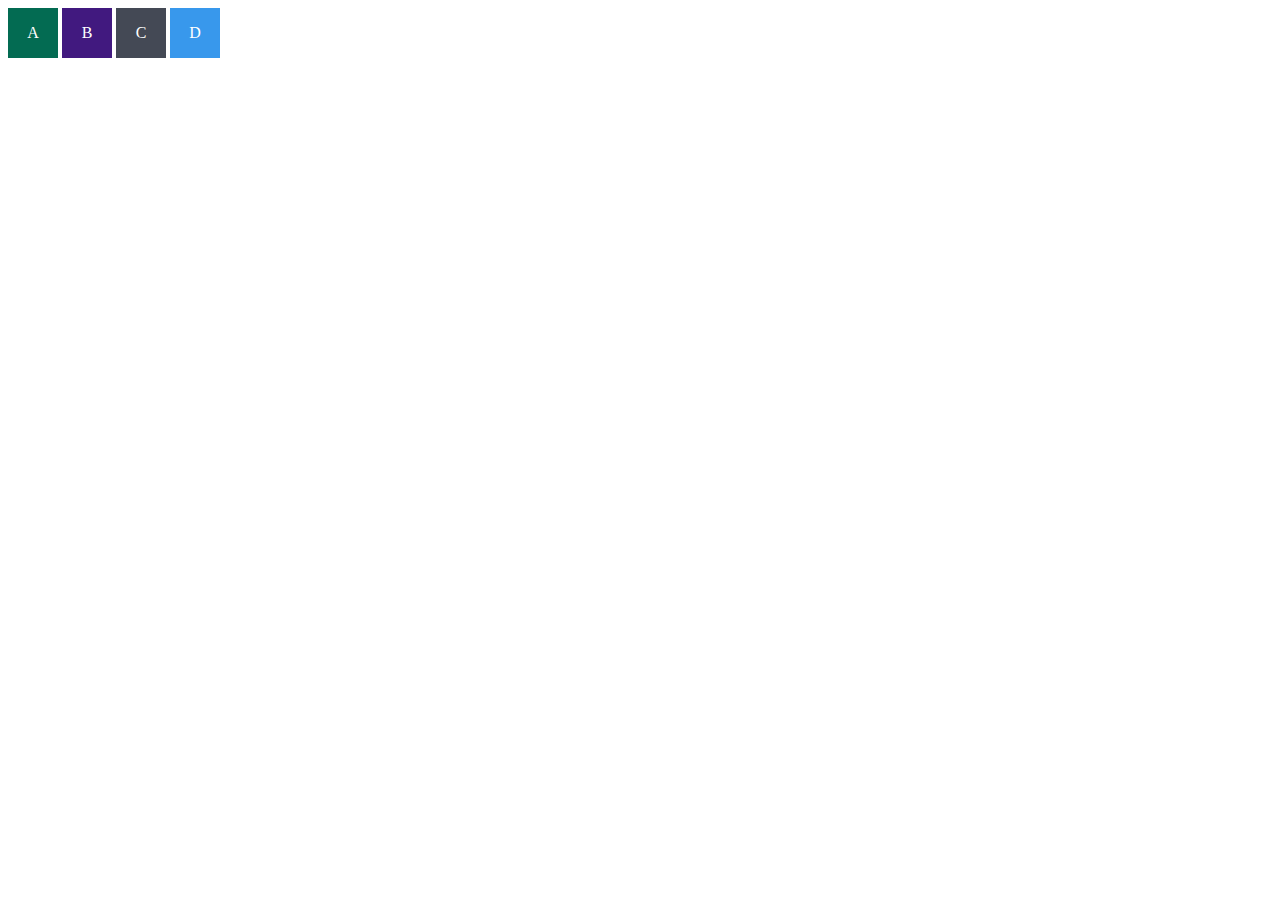
==== Fundamentos-Bru/secao-02-introducao-html-e-css/dia-03-html-css-seletores-posicionamento/index.html @ 0775789a "adiciona codigo copiado do exercicio dia 03 secao 02, adiciona codigos no html e no style.css" ====
<!DOCTYPE html>
<html lang="pt-br">
<head>
  <meta charset="UTF-8">
  <meta name="viewport" content="width=device-width, initial-scale=1.0">
  <title>Exercício: box model</title>
  <link rel="stylesheet" href="style.css">
</head>
<body>
  <div class="caixa width-and-height" style="background: #036b52">A</div>
  <div class="caixa width-and-height padding" style="background: #41197f;">B</div>
  <div class="caixa width-and-height padding margin" style="background: #444955">C</div>
  <div class="caixa width-and-height padding margin border" style="background: #3898EC">D</div>
</body>
</html>
---- Fundamentos-Bru/secao-02-introducao-html-e-css/dia-03-html-css-seletores-posicionamento/style.css ----
.caixa {
    color: white;
    display: inline-block;
    line-height: 50px;
    text-align: center;
    vertical-align: top;
  }
  
  .width-and-height {
    height: 50px;
    width: 50px;
  }
  
  /* insira na classe abaixo um padding de 20px para aplicá-lo aos itens B, C e D */
  .padding {
  
  }
  
  /* insira na classe abaixo uma margem de 30px para aplicá-la aos itens C e D */
  .margin {
  
  }
  
  /* insira na classe abaixo uma borda com valor '5px solid black' para aplicá-la ao item D */
  .border {
    
  }
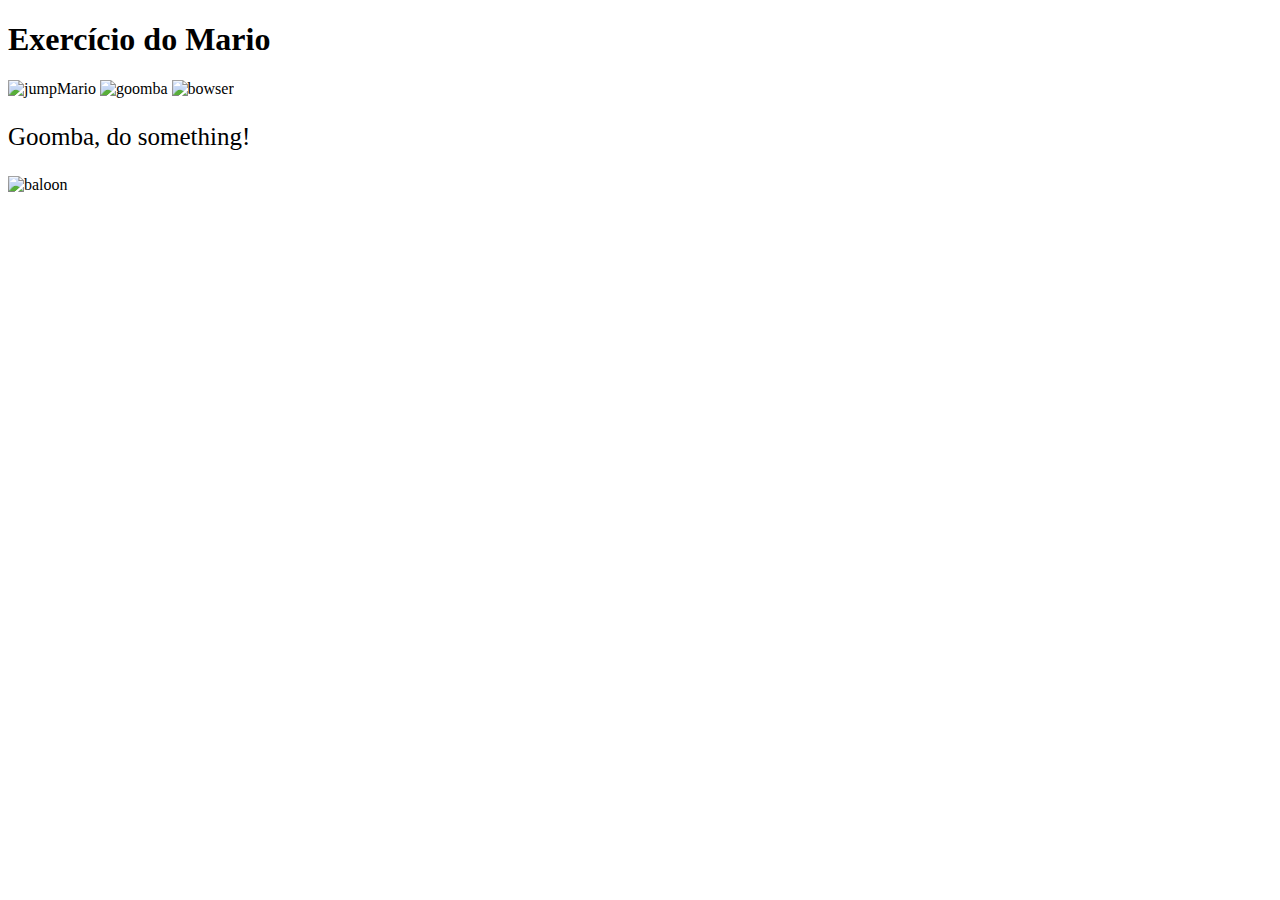
==== commit b200e28f: "adiciona mudancas no codigo para o exercicios do mario html e css" ====
--- a/Fundamentos-Bru/secao-02-introducao-html-e-css/dia-03-html-css-seletores-posicionamento/index.html
+++ b/Fundamentos-Bru/secao-02-introducao-html-e-css/dia-03-html-css-seletores-posicionamento/index.html
@@ -1,15 +1,18 @@
 <!DOCTYPE html>
 <html lang="pt-br">
-<head>
-  <meta charset="UTF-8">
-  <meta name="viewport" content="width=device-width, initial-scale=1.0">
-  <title>Exercício: box model</title>
-  <link rel="stylesheet" href="style.css">
-</head>
-<body>
-  <div class="caixa width-and-height" style="background: #036b52">A</div>
-  <div class="caixa width-and-height padding" style="background: #41197f;">B</div>
-  <div class="caixa width-and-height padding margin" style="background: #444955">C</div>
-  <div class="caixa width-and-height padding margin border" style="background: #3898EC">D</div>
-</body>
+  <head>
+    <meta charset="UTF-8">
+    <title>Mario</title>
+    <link rel="stylesheet" href="./style.css" />
+  </head>
+  <body>
+    <h1>Exercício do Mario</h1>
+    <img src="https://bit.ly/39HLUyi" alt="jumpMario" class="super-mario" />
+    <img src="https://bit.ly/3arGfMc" alt="goomba" class="goomba" />
+    <img src="https://bit.ly/3AVnjks" alt="bowser" class="bowser" />
+    <p class="speach">
+      Goomba, do something!
+    </p>
+    <img src="https://bit.ly/3tmxgED" alt="baloon" class="baloon" />
+  </body>
 </html>--- a/Fundamentos-Bru/secao-02-introducao-html-e-css/dia-03-html-css-seletores-posicionamento/style.css
+++ b/Fundamentos-Bru/secao-02-introducao-html-e-css/dia-03-html-css-seletores-posicionamento/style.css
@@ -1,27 +1,19 @@
-.caixa {
-    color: white;
-    display: inline-block;
-    line-height: 50px;
-    text-align: center;
-    vertical-align: top;
+.super-mario {
+    width: 200px;
   }
   
-  .width-and-height {
-    height: 50px;
-    width: 50px;
+  .goomba {
+    width: 100px;
   }
   
-  /* insira na classe abaixo um padding de 20px para aplicá-lo aos itens B, C e D */
-  .padding {
+  .baloon {
   
   }
   
-  /* insira na classe abaixo uma margem de 30px para aplicá-la aos itens C e D */
-  .margin {
-  
+  .speach {
+    font-size: 25px;
   }
   
-  /* insira na classe abaixo uma borda com valor '5px solid black' para aplicá-la ao item D */
-  .border {
-    
+  .bowser {
+    width: 200px;
   }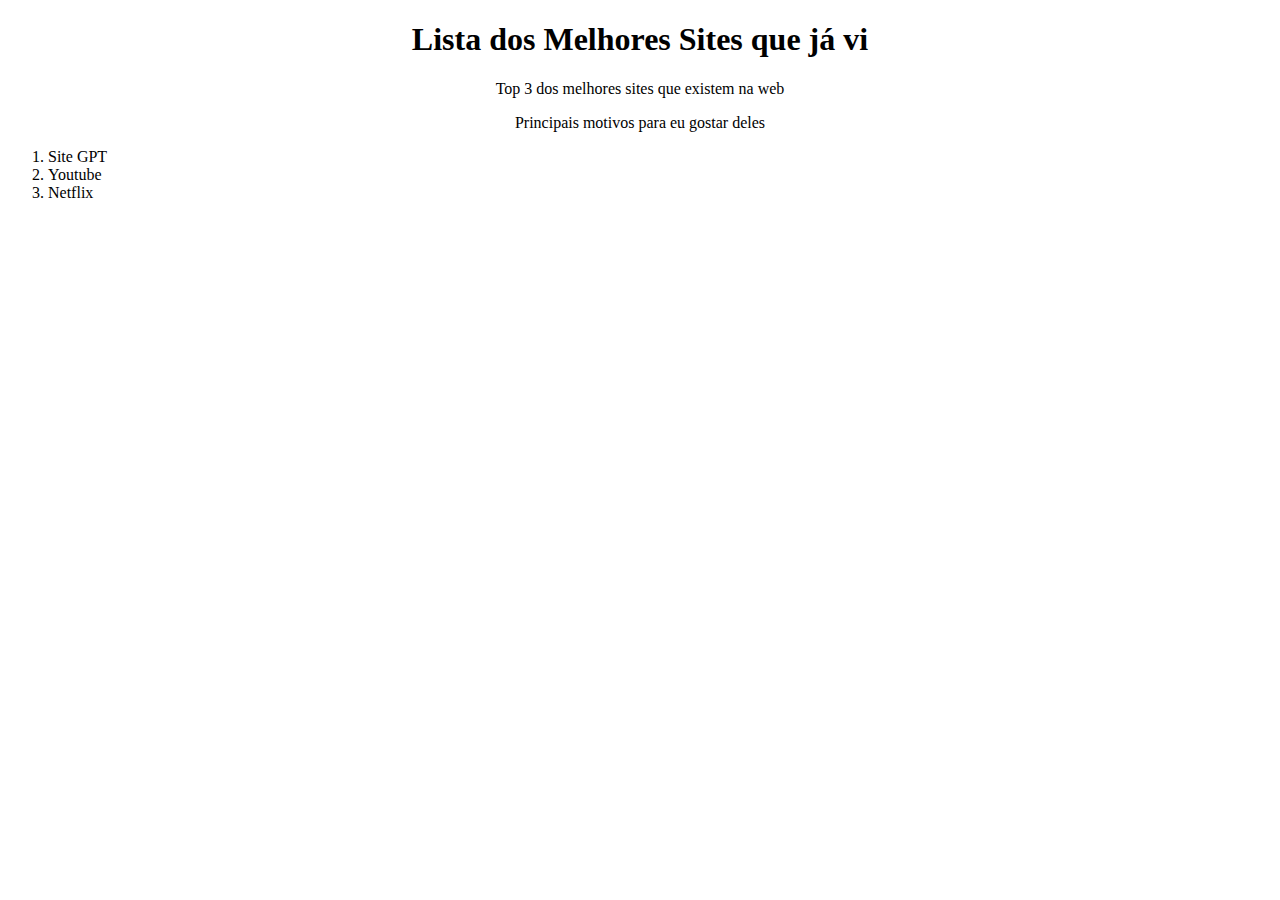
==== commit 5711908c: "adiciona atividade nova de agrupamento de seletores, lista dos melhores sites que ja vi e muda o p e" ====
--- a/Fundamentos-Bru/secao-02-introducao-html-e-css/dia-03-html-css-seletores-posicionamento/index.html
+++ b/Fundamentos-Bru/secao-02-introducao-html-e-css/dia-03-html-css-seletores-posicionamento/index.html
@@ -2,17 +2,17 @@
 <html lang="pt-br">
   <head>
     <meta charset="UTF-8">
-    <title>Mario</title>
-    <link rel="stylesheet" href="./style.css" />
+    <title>Agrupando Seletores</title>
+    <link rel="stylesheet" href="style.css">
   </head>
   <body>
-    <h1>Exercício do Mario</h1>
-    <img src="https://bit.ly/39HLUyi" alt="jumpMario" class="super-mario" />
-    <img src="https://bit.ly/3arGfMc" alt="goomba" class="goomba" />
-    <img src="https://bit.ly/3AVnjks" alt="bowser" class="bowser" />
-    <p class="speach">
-      Goomba, do something!
-    </p>
-    <img src="https://bit.ly/3tmxgED" alt="baloon" class="baloon" />
+    <h1>Lista dos Melhores Sites que já vi</h1>
+    <p>Top 3 dos melhores sites que existem na web</p>
+    <p>Principais motivos para eu gostar deles</p>
+    <ol> 
+        <li>Site GPT</li>
+        <li>Youtube</li>
+        <li>Netflix</li>
+    </ol>
   </body>
 </html>--- a/Fundamentos-Bru/secao-02-introducao-html-e-css/dia-03-html-css-seletores-posicionamento/style.css
+++ b/Fundamentos-Bru/secao-02-introducao-html-e-css/dia-03-html-css-seletores-posicionamento/style.css
@@ -1,19 +1,5 @@
-.super-mario {
-    width: 200px;
-  }
+h1,p {
+    text-align: center;
+}
   
-  .goomba {
-    width: 100px;
-  }
-  
-  .baloon {
-  
-  }
-  
-  .speach {
-    font-size: 25px;
-  }
-  
-  .bowser {
-    width: 200px;
-  }+  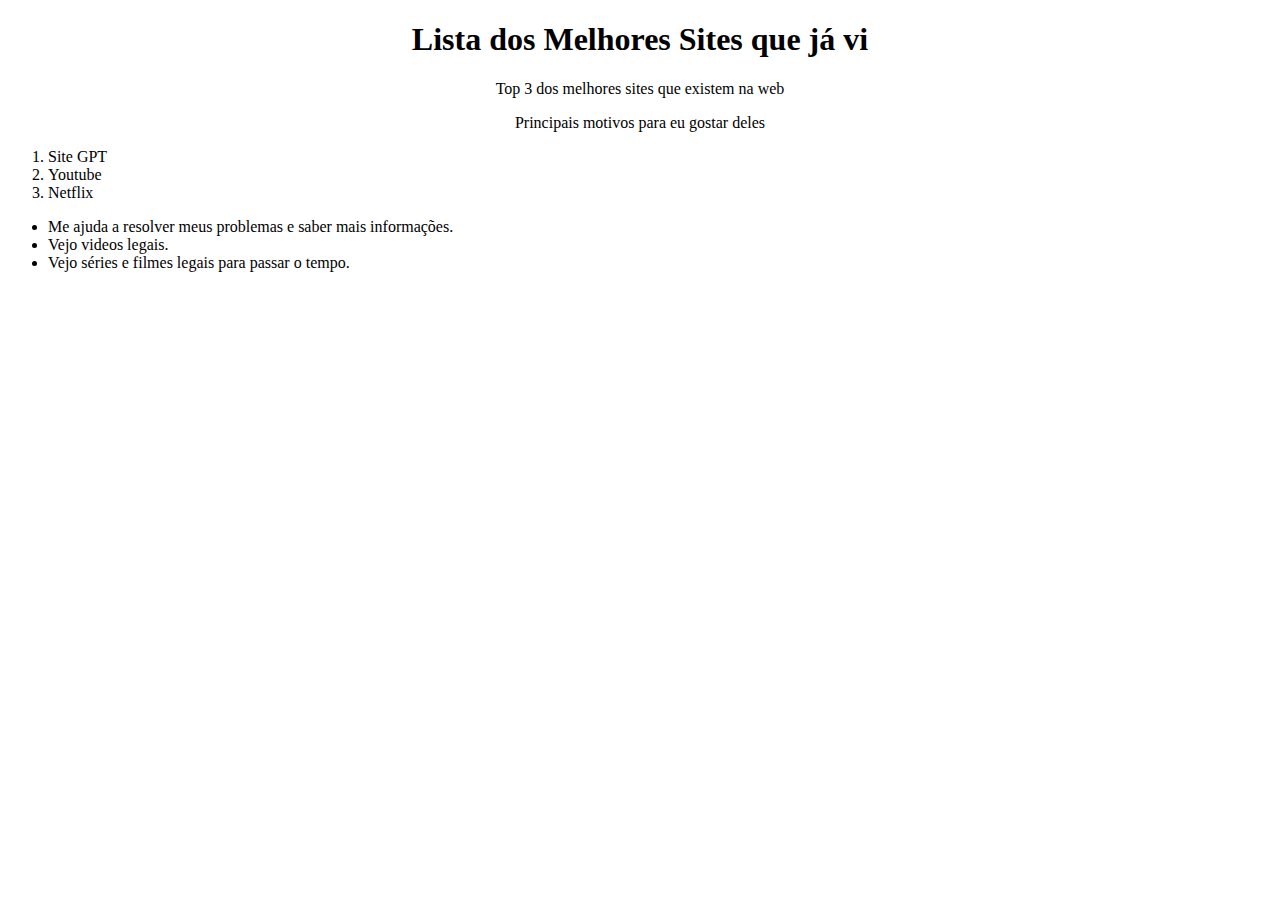
==== commit b3f28e5e: "adiciona lista nao ordenada e ´list-style:none para tirar a marcação de lista de ambas as listas" ====
--- a/Fundamentos-Bru/secao-02-introducao-html-e-css/dia-03-html-css-seletores-posicionamento/index.html
+++ b/Fundamentos-Bru/secao-02-introducao-html-e-css/dia-03-html-css-seletores-posicionamento/index.html
@@ -14,5 +14,11 @@
         <li>Youtube</li>
         <li>Netflix</li>
     </ol>
+    <ul>
+        <li>Me ajuda a resolver meus problemas e saber mais informações.</li>
+        <li>Vejo videos legais.</li>
+        <li>Vejo séries e filmes legais para passar o tempo.</li>
+
+    </ul>
   </body>
 </html>--- a/Fundamentos-Bru/secao-02-introducao-html-e-css/dia-03-html-css-seletores-posicionamento/style.css
+++ b/Fundamentos-Bru/secao-02-introducao-html-e-css/dia-03-html-css-seletores-posicionamento/style.css
@@ -1,5 +1,11 @@
 h1,p {
     text-align: center;
 }
-  
-  +  li:hover {
+    background-color: blueviolet;
+    list-style: none;
+    
+  }
+  li:active {
+    font-family: Impact, Haettenschweiler, 'Arial Narrow Bold', sans-serif;
+  }
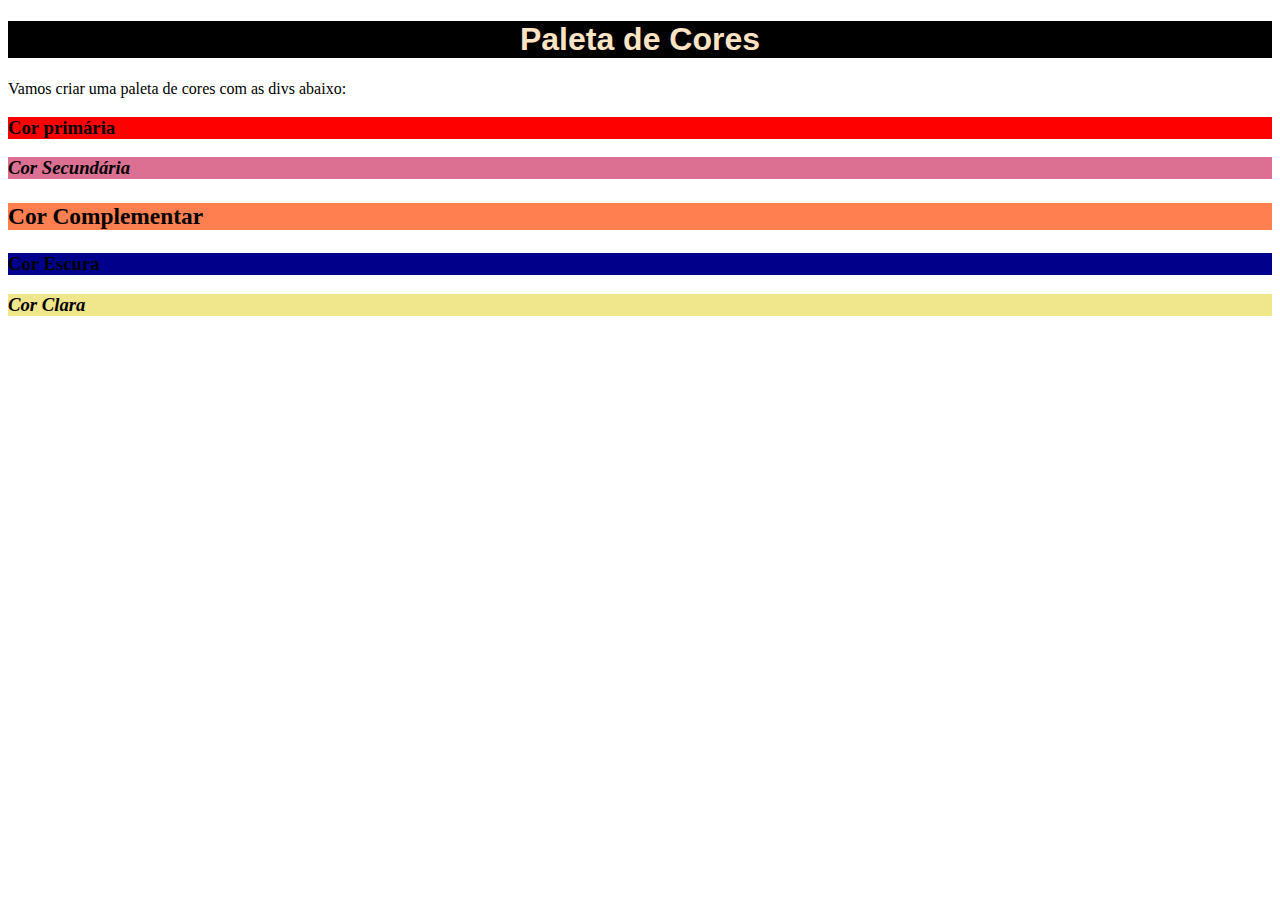
==== commit a47bcf8a: "adiciona atividade paleta de cores completa" ====
--- a/Fundamentos-Bru/secao-02-introducao-html-e-css/dia-03-html-css-seletores-posicionamento/index.html
+++ b/Fundamentos-Bru/secao-02-introducao-html-e-css/dia-03-html-css-seletores-posicionamento/index.html
@@ -1,24 +1,27 @@
 <!DOCTYPE html>
 <html lang="pt-br">
-  <head>
-    <meta charset="UTF-8">
-    <title>Agrupando Seletores</title>
-    <link rel="stylesheet" href="style.css">
-  </head>
-  <body>
-    <h1>Lista dos Melhores Sites que já vi</h1>
-    <p>Top 3 dos melhores sites que existem na web</p>
-    <p>Principais motivos para eu gostar deles</p>
-    <ol> 
-        <li>Site GPT</li>
-        <li>Youtube</li>
-        <li>Netflix</li>
-    </ol>
-    <ul>
-        <li>Me ajuda a resolver meus problemas e saber mais informações.</li>
-        <li>Vejo videos legais.</li>
-        <li>Vejo séries e filmes legais para passar o tempo.</li>
-
-    </ul>
-  </body>
+<head>
+  <meta charset="UTF-8">
+  <title>Pseudo-classes</title>
+  <link rel="stylesheet" href="style.css">
+</head>
+<body>
+  <h1>Paleta de Cores</h1>
+  <p>Vamos criar uma paleta de cores com as divs abaixo:</p>
+  <div>
+    <h3>Cor primária</h3>
+  </div>
+  <div>
+    <h3>Cor Secundária</h3>
+  </div>
+  <div>
+    <h3>Cor Complementar</h3>
+  </div>
+  <div>
+    <h3>Cor Escura</h3>
+  </div>
+  <div>
+    <h3>Cor Clara</h3>
+  </div>
+</body>
 </html>--- a/Fundamentos-Bru/secao-02-introducao-html-e-css/dia-03-html-css-seletores-posicionamento/style.css
+++ b/Fundamentos-Bru/secao-02-introducao-html-e-css/dia-03-html-css-seletores-posicionamento/style.css
@@ -1,11 +1,32 @@
-h1,p {
+div:hover {
+    border: 6px solid black;
+    
+}
+div:active {
+    color: bisque;
+}
+div:nth-last-of-type(1) > h3 {
+    font-style: italic;
+    background-color:khaki;
+}
+div:nth-last-of-type(2) {
+    background-color:darkblue;
+}
+div:nth-last-of-type(3) {
+    background-color: coral;
+    font-size: 20px;
+}
+div:nth-last-of-type(4) > h3 {
+    font-style: italic;
+    background-color: palevioletred;
+
+}
+div:nth-last-of-type(5){
+    background-color: red;
+}
+h1 {
     text-align: center;
-}
-  li:hover {
-    background-color: blueviolet;
-    list-style: none;
-    
-  }
-  li:active {
     font-family: Impact, Haettenschweiler, 'Arial Narrow Bold', sans-serif;
-  }
+    background-color: black;
+    color: bisque;
+}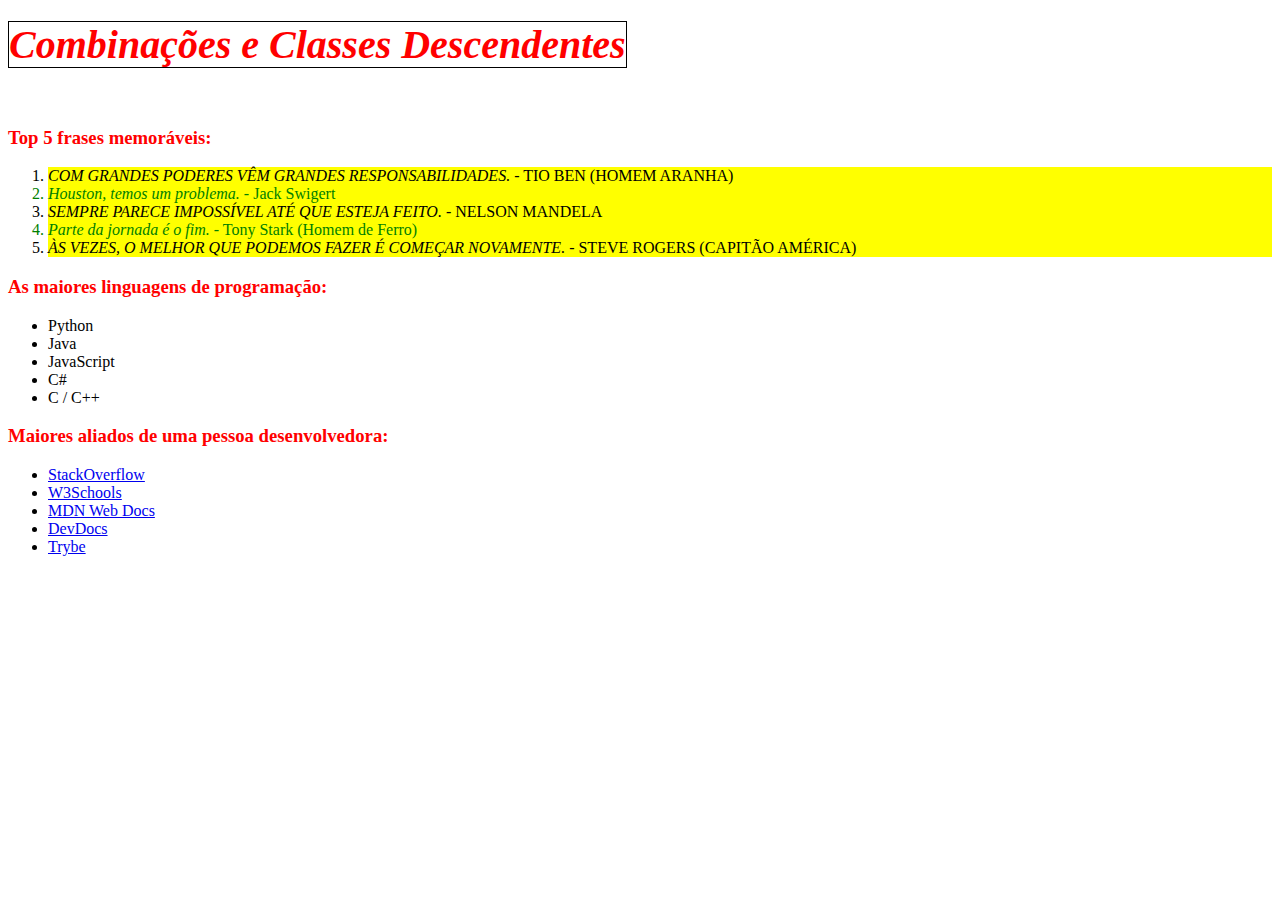
==== commit 160a0985: "adiciona atividade combinacoes e classes descendentes e adiciona os 2 primeiros topicos de requisito" ====
--- a/Fundamentos-Bru/secao-02-introducao-html-e-css/dia-03-html-css-seletores-posicionamento/index.html
+++ b/Fundamentos-Bru/secao-02-introducao-html-e-css/dia-03-html-css-seletores-posicionamento/index.html
@@ -1,27 +1,46 @@
 <!DOCTYPE html>
 <html lang="pt-br">
-<head>
-  <meta charset="UTF-8">
-  <title>Pseudo-classes</title>
-  <link rel="stylesheet" href="style.css">
-</head>
-<body>
-  <h1>Paleta de Cores</h1>
-  <p>Vamos criar uma paleta de cores com as divs abaixo:</p>
-  <div>
-    <h3>Cor primária</h3>
-  </div>
-  <div>
-    <h3>Cor Secundária</h3>
-  </div>
-  <div>
-    <h3>Cor Complementar</h3>
-  </div>
-  <div>
-    <h3>Cor Escura</h3>
-  </div>
-  <div>
-    <h3>Cor Clara</h3>
-  </div>
-</body>
+  <head>
+    <meta charset="UTF-8">
+    <link rel="stylesheet" href="style.css">
+    <title>#GoTrybe</title>
+  </head>
+  <body>
+    <h1><em>Combinações e Classes Descendentes</em></h1>
+    <br />
+    <h3>Top 5 frases memoráveis:</h3>
+    <ol>
+      <li><em>Com grandes poderes vêm grandes responsabilidades.</em> - Tio Ben (Homem Aranha)</li>
+      <li><em>Houston, temos um problema.</em> - Jack Swigert</li>
+      <li><em>Sempre parece impossível até que esteja feito.</em> - Nelson Mandela</li>
+      <li><em>Parte da jornada é o fim.</em> - Tony Stark (Homem de Ferro)</li>
+      <li><em>Às vezes, o melhor que podemos fazer é começar novamente.</em> - Steve Rogers (Capitão América)</li>
+    </ol>
+    <h3>As maiores linguagens de programação:</h3>
+    <ul>
+      <li>Python</li>
+      <li>Java</li>
+      <li>JavaScript</li>
+      <li>C#</li>
+      <li>C / C++</li>
+    </ul>
+    <h3>Maiores aliados de uma pessoa desenvolvedora:</h3>
+    <ul>
+      <li>
+        <a href="https://pt.stackoverflow.com/" target="_blank">StackOverflow</a>
+      </li>
+      <li>
+        <a href="https://www.w3schools.com/" target="_blank">W3Schools</a>
+      </li>
+      <li>
+        <a href="https://developer.mozilla.org/pt-BR/" target="_blank">MDN Web Docs</a>
+      </li>
+      <li>
+        <a href="https://devdocs.io/" target="_blank">DevDocs</a>
+      </li>
+      <li>
+        <a href="https://app.betrybe.com/" target="_blank">Trybe</a>
+      </li>
+    </ul>
+  </body>
 </html>--- a/Fundamentos-Bru/secao-02-introducao-html-e-css/dia-03-html-css-seletores-posicionamento/style.css
+++ b/Fundamentos-Bru/secao-02-introducao-html-e-css/dia-03-html-css-seletores-posicionamento/style.css
@@ -1,32 +1,16 @@
-div:hover {
-    border: 6px solid black;
-    
+ol li {
+    background-color: yellow;
 }
-div:active {
-    color: bisque;
+ol li:nth-last-child(even) {
+    color: green;
 }
-div:nth-last-of-type(1) > h3 {
-    font-style: italic;
-    background-color:khaki;
+ol li:nth-last-child(odd) {
+    text-transform: uppercase;
 }
-div:nth-last-of-type(2) {
-    background-color:darkblue;
+h1,h3 {
+    color: red;
 }
-div:nth-last-of-type(3) {
-    background-color: coral;
-    font-size: 20px;
-}
-div:nth-last-of-type(4) > h3 {
-    font-style: italic;
-    background-color: palevioletred;
-
-}
-div:nth-last-of-type(5){
-    background-color: red;
-}
-h1 {
-    text-align: center;
-    font-family: Impact, Haettenschweiler, 'Arial Narrow Bold', sans-serif;
-    background-color: black;
-    color: bisque;
+h1 em,h3 em {
+    font-size: 40px;
+    border: 1px solid black;
 }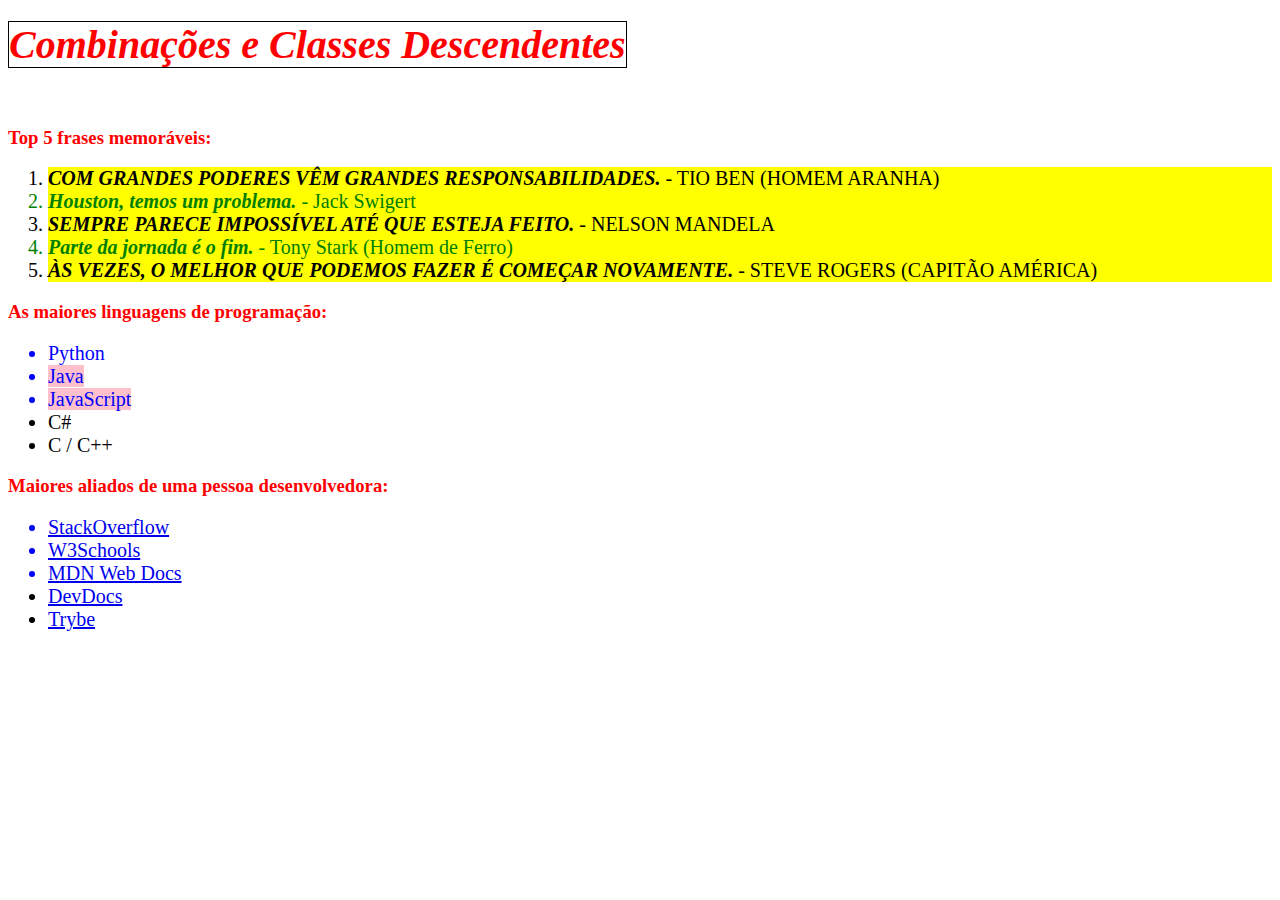
==== commit 81423a76: "adiciona as 3 primeiras linhas em color blue e as que possuem java com o fundo pink" ====
--- a/Fundamentos-Bru/secao-02-introducao-html-e-css/dia-03-html-css-seletores-posicionamento/index.html
+++ b/Fundamentos-Bru/secao-02-introducao-html-e-css/dia-03-html-css-seletores-posicionamento/index.html
@@ -19,8 +19,8 @@
     <h3>As maiores linguagens de programação:</h3>
     <ul>
       <li>Python</li>
-      <li>Java</li>
-      <li>JavaScript</li>
+      <li> <span class="Java">Java</li>
+      <li> <span class="Java">JavaScript</li>
       <li>C#</li>
       <li>C / C++</li>
     </ul>
--- a/Fundamentos-Bru/secao-02-introducao-html-e-css/dia-03-html-css-seletores-posicionamento/style.css
+++ b/Fundamentos-Bru/secao-02-introducao-html-e-css/dia-03-html-css-seletores-posicionamento/style.css
@@ -13,4 +13,22 @@
 h1 em,h3 em {
     font-size: 40px;
     border: 1px solid black;
-}+}
+li {
+    font-size: 20px;
+}
+li em {
+    font-weight: bold;
+}
+ ul li:nth-last-child(5 ) {
+    color: blue;
+}
+ul li:nth-last-of-type(4){
+    color: blue;
+}
+ul li:nth-last-of-type(3){
+    color: blue;
+}
+.Java {
+    background-color: pink;
+}
